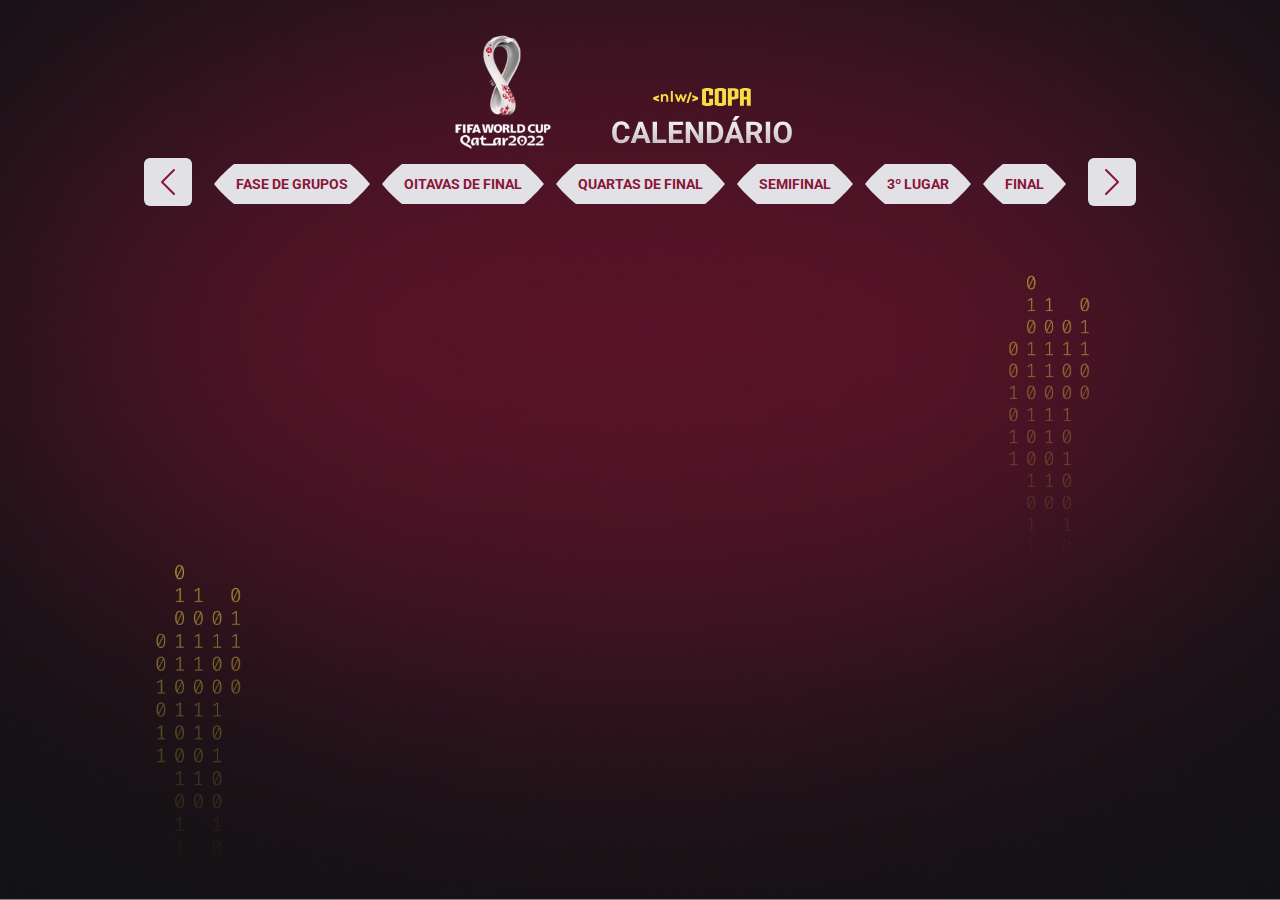
==== index.html @ 70fb7ef3 "adicionado menu" ====
<!DOCTYPE html>
<html lang="pt-br">
    <head>
        <meta charset="UTF-8">
        <meta http-equiv="X-UA-Compatible" content="IE=edge">
        <meta name="viewport" content="width=device-width, initial-scale=1.0">
        <title>Calendário de Jogos - NLW Copa</title>
        <link rel="stylesheet" href="./style.css">
        <link rel="preconnect" href="https://fonts.googleapis.com">
        <link rel="preconnect" href="https://fonts.gstatic.com" crossorigin>
        <link href="https://fonts.googleapis.com/css2?family=Roboto:wght@400;700;900&display=swap" rel="stylesheet">
        <link rel="stylesheet" href="https://cdn.jsdelivr.net/npm/swiper@8/swiper-bundle.min.css" />
    </head>
    <body class="">
        <div id="app">
            <header>
                <img class="logo" src="./assets/logo-qatar-2022.png" alt="Logo da Copa do Mundo Catar">
                <img src="./assets/logo.svg" alt="Logo da NLW">
            </header>
            <nav id="menu"></nav>
            <main id="cards" class="swiper mySwiper"></main>
        </div>
        <script src="./main.js"></script>
        <script src="https://cdn.jsdelivr.net/npm/swiper@8/swiper-bundle.min.js"></script>
    <script>
        var swiper = new Swiper(".mySwiper", {
          slidesPerView: 3,
          spaceBetween: 32,
          loop: true,
          breakpoints: {
            320: {
                slidesPerView: 1,
            },
            640: {
                slidesPerView: 2,
            },
            1020: {
                slidesPerView: 3,
            },
          },
          pagination: {
            el: ".swiper-pagination",
            clickable: true,
          },
          navigation: {
            nextEl: ".swiper-button-next",
            prevEl: ".swiper-button-prev",
          },
        });
      </script>
    </body>
</html>
---- style.css ----
* {
    margin: 0;
    padding: 0;
    box-sizing: border-box;
}

:root {
    --primary-color: #8a1538;
    --secondary-color: #8a1538;
    --card-border-title-color: #8a1538;
    --card-color-primary: #b61c4a; 
    --card-bg-color:#EEEEE4;
    --bg: url(./assets/bg-red-light.jpg);
}

body.yellow {
    --primary-color: #F7DD43;
    --secondary-color: #E1E1E6;
    --card-border-title-color: #746615;
    --card-color-primary: #F7DD43; 
    --card-bg-color: #1D1C19;
    --bg: url(./assets/bg-yellow.jpg);
}

body.blue {
    --primary-color: #F7DD43;
    --secondary-color: #E1E1E6;
    --card-border-title-color: #338AF3;
    --card-color-primary: #338AF3;
    --card-bg-color: #202024;
    --bg: url(./assets/bg-blue.jpg);
}

body.green {
    --primary-color: #F7DD43;
    --secondary-color: #E1E1E6;
    --card-border-title-color: #047C3F;
    --card-color-primary: #047C3F; 
    --card-bg-color: #1A1F1B;
    --bg: url(./assets/bg-green.jpg);
}

ul {
    list-style: none;
}

a {
    text-decoration: none;
    color: #E1E1E6;
}

body {
    background-color: #121214;
    background-image: var(--bg);
    background-position: bottom center;
    background-repeat: no-repeat;
    background-size: cover;
    min-height: 100vh;
}

body * {
    font-family: 'Roboto', sans-serif;
}

#app {
    width: fit-content;
    margin: auto;
    padding-top: 32px;
    padding-bottom: 32px;
}

header {
    text-align: center;
}

header .logo {
    width: 120px;
}

#menu {
    display: flex;
    justify-content: center;
    padding-top: 8px;
}

#menu ul {
    display: flex;
    align-items: center;
    justify-content: center;
    gap: 12px;
    z-index: 9999;
}

#menu ul li {
    display: flex;
    align-items: stretch;
    white-space: nowrap;
}

#menu ul li:hover svg {
    fill: #8a1538; 
}

#menu ul li svg {
    width: 20px;
    fill: #E1E1E6;
}

#menu ul li a {
    font-size: 14px;
    font-weight: 700;;
    text-transform: uppercase;
}

.btn.btn-primary {
    background: #E1E1E6;
    display: flex;
    align-items: center;
    padding: 0px 2px;
    color: #8a1538;
}

#menu ul li:hover .btn.btn-primary {
    color: #E1E1E6;
    background: #8a1538;
}

#cards {
    display: flex;
    flex-direction: column;
    gap: 32px;
    align-items: center;
}

.card {
    padding: 32px 23px;
    text-align: center;
    width: fit-content;
    background: var(--card-bg-color);
    border-bottom: 2px solid var(--card-color-primary);
    border-radius: 6px;
}

.card h2 {
    display: flex;
    align-items: center;
    justify-content: center;
    gap: 16px;
    padding: 8px 16px;
    border: 1px solid var(--card-border-title-color);
    border-radius: 6px;
    width: fit-content;
    margin-inline: auto;
    margin-bottom: 40px;
    color: var(--primary-color);
}

.card h2 span {
    color: var(--secondary-color);
    font-size: 14px;
    text-transform: uppercase;
}

.card ul {
    display: flex;
    flex-direction: column;
    gap: 24px;
    width: 270px;
}

.card ul li {
    display: flex;
    align-items: center;
    justify-content: space-between;
}

.card ul li figure {
    width: 74px;
}

.card ul li figure img {
    width: 50px;
    height: 50px;
    border-radius: 50%;
    box-shadow: 0 0 4px rgba(0, 0, 0, 0.1);
}

.card ul li figure figcaption {
    color: #333;
    font-size: 12px;
    font-weight: 700;
    text-transform: uppercase;
    white-space: nowrap;
}

.card ul li + li {
    padding-top: 24px;
    border-top: 1px solid #c1c1c1;
}

.card ul li strong {
    font-weight: 900;
    font-size: 36px;
    line-height: 125%;
    color: var(--secondary-color);
}

.card h2:hover,
.card ul li strong:hover, 
.card ul li figure:hover {
    transform: scale(1.1);
}

.card h2,
.card ul li strong, 
.card ul li figure {
    transition: transform 0.3s ;
}

.card {
    opacity: 0;
    animation: appear 0.2s forwards;
}

@keyframes appear {
    0% {
        transform: translateY(-50px);
    }

    100% {
        opacity: 1;
    }
}

@media (min-width: 700px) {
    #cards {
        max-width: 1170px;
        flex-direction: row;
        flex-wrap: wrap;
        align-items: flex-start;
    }

}

.swiper {
    max-width: 1012px;
    padding-top: 80px !important;
    margin-top: -64px;
}

@media (max-width: 525px) {
    .swiper {
        max-width: 320px;
        padding-inline: 15px;
    }

}

.swiper-button-next::after, .swiper-button-prev::after {
    content: "" !important;
}

.swiper-button-next, .swiper-button-prev {
    top: 24px !important;
    z-index: 9997 !important;
    background: #E1E1E6;
    width: 48px !important;
    height: 48px !important;
    border-radius: 6px;
}
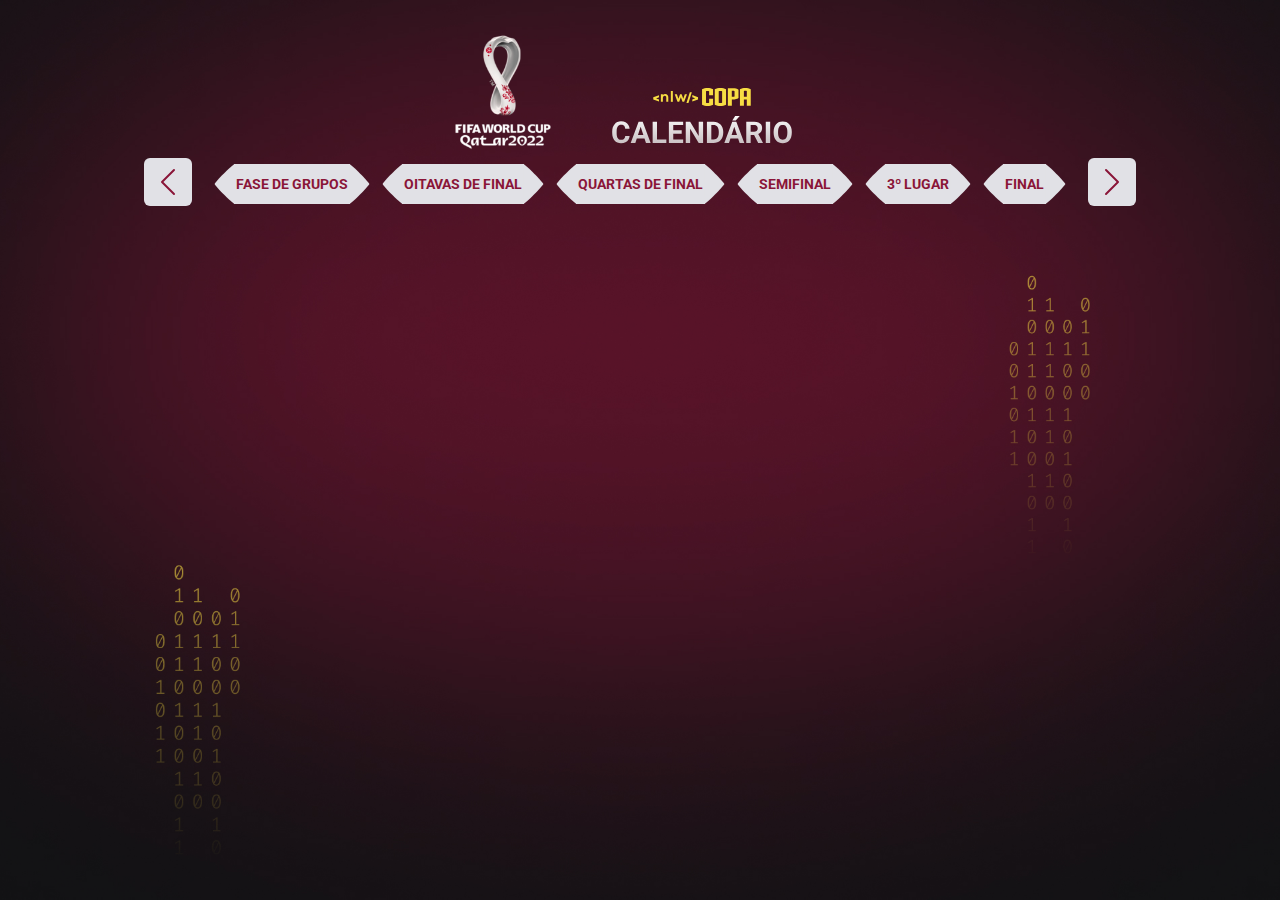
==== commit 5327a863: "melhorias no design" ====
--- a/index.html
+++ b/index.html
@@ -4,7 +4,9 @@
         <meta charset="UTF-8">
         <meta http-equiv="X-UA-Compatible" content="IE=edge">
         <meta name="viewport" content="width=device-width, initial-scale=1.0">
+        <meta name="description" content="Calendário de jogos da Copa do Mundo no Catar 2022" />
         <title>Calendário de Jogos - NLW Copa</title>
+        <link rel="icon" type="image/x-icon" href="./assets/favicon.png">
         <link rel="stylesheet" href="./style.css">
         <link rel="preconnect" href="https://fonts.googleapis.com">
         <link rel="preconnect" href="https://fonts.gstatic.com" crossorigin>
@@ -12,41 +14,42 @@
         <link rel="stylesheet" href="https://cdn.jsdelivr.net/npm/swiper@8/swiper-bundle.min.css" />
     </head>
     <body class="">
-        <div id="app">
-            <header>
-                <img class="logo" src="./assets/logo-qatar-2022.png" alt="Logo da Copa do Mundo Catar">
-                <img src="./assets/logo.svg" alt="Logo da NLW">
-            </header>
-            <nav id="menu"></nav>
-            <main id="cards" class="swiper mySwiper"></main>
-        </div>
-        <script src="./main.js"></script>
-        <script src="https://cdn.jsdelivr.net/npm/swiper@8/swiper-bundle.min.js"></script>
-    <script>
-        var swiper = new Swiper(".mySwiper", {
-          slidesPerView: 3,
-          spaceBetween: 32,
-          loop: true,
-          breakpoints: {
-            320: {
-                slidesPerView: 1,
+      <div id="app">
+        <header>
+            <img class="logo" src="./assets/logo-qatar-2022.webp" alt="Logo da Copa do Mundo Catar">
+            <img src="./assets/logo.svg" alt="Logo da NLW">
+        </header>
+        <nav id="menu"></nav>
+        <main id="cards" class="swiper mySwiper"></main>
+      </div>
+      <script src="./main.js"></script>
+      <script src="https://cdn.jsdelivr.net/npm/swiper@8/swiper-bundle.min.js"></script>
+      <script>
+          var swiper = new Swiper(".mySwiper", {
+            slidesPerView: 3,
+            spaceBetween: 32,
+            loop: true,
+            breakpoints: {
+              320: {
+                  slidesPerView: 1,
+              },
+              640: {
+                  slidesPerView: 2,
+                  spaceBetween: 16,
+              },
+              1020: {
+                  slidesPerView: 3,
+              },
             },
-            640: {
-                slidesPerView: 2,
+            pagination: {
+              el: ".swiper-pagination",
+              clickable: true,
             },
-            1020: {
-                slidesPerView: 3,
+            navigation: {
+              nextEl: ".swiper-button-next",
+              prevEl: ".swiper-button-prev",
             },
-          },
-          pagination: {
-            el: ".swiper-pagination",
-            clickable: true,
-          },
-          navigation: {
-            nextEl: ".swiper-button-next",
-            prevEl: ".swiper-button-prev",
-          },
-        });
-      </script>
+          });
+        </script>
     </body>
 </html>--- a/style.css
+++ b/style.css
@@ -9,7 +9,7 @@
     --secondary-color: #8a1538;
     --card-border-title-color: #8a1538;
     --card-color-primary: #b61c4a; 
-    --card-bg-color:#EEEEE4;
+    --card-bg-color:#E1E1E6;
     --bg: url(./assets/bg-red-light.jpg);
 }
 
@@ -49,6 +49,10 @@
     color: #E1E1E6;
 }
 
+:focus {
+    outline: none !important;
+}
+
 body {
     background-color: #121214;
     background-image: var(--bg);
@@ -71,6 +75,7 @@
 
 header {
     text-align: center;
+    user-select: none;
 }
 
 header .logo {
@@ -89,27 +94,32 @@
     justify-content: center;
     gap: 12px;
     z-index: 9999;
-}
-
-#menu ul li {
-    display: flex;
-    align-items: stretch;
-    white-space: nowrap;
+    flex-wrap: wrap;
+}
+
+#menu ul li svg {
+    width: 20px;
+    height: 40px;
+    fill: #E1E1E6;
 }
 
 #menu ul li:hover svg {
     fill: #8a1538; 
 }
 
-#menu ul li svg {
-    width: 20px;
-    fill: #E1E1E6;
+.button-left {
+    transform: translateX(0.4px);
+}
+
+.button-right {
+    transform: translateX(-0.4px);
 }
 
 #menu ul li a {
     font-size: 14px;
     font-weight: 700;;
     text-transform: uppercase;
+    display: flex;
 }
 
 .btn.btn-primary {
@@ -198,21 +208,34 @@
     border-top: 1px solid #c1c1c1;
 }
 
-.card ul li strong {
+.card ul li .info {
+    display: flex;
+    flex-direction: column;
+    justify-content: center;
+    margin-bottom: 8px;
+}
+
+.card ul li .info strong {
     font-weight: 900;
     font-size: 36px;
     line-height: 125%;
     color: var(--secondary-color);
 }
 
+.card ul li .info span {
+    font-size: 10px;
+    line-height: 12px;
+    color: #787878;
+}
+
 .card h2:hover,
-.card ul li strong:hover, 
+.card ul li .info:hover, 
 .card ul li figure:hover {
     transform: scale(1.1);
 }
 
 .card h2,
-.card ul li strong, 
+.card ul li .info, 
 .card ul li figure {
     transition: transform 0.3s ;
 }
@@ -232,12 +255,13 @@
     }
 }
 
-@media (min-width: 700px) {
+@media (min-width: 769px) {
     #cards {
         max-width: 1170px;
         flex-direction: row;
         flex-wrap: wrap;
         align-items: flex-start;
+        justify-content: center;
     }
 
 }
@@ -248,12 +272,46 @@
     margin-top: -64px;
 }
 
+.games {
+    display: flex;
+    flex-direction: row;
+    flex-wrap: wrap;
+    justify-content: space-around;
+    align-items: center;
+    gap: 16px;
+    margin-top: 32px;
+    max-width: 648px;
+}
+
 @media (max-width: 525px) {
     .swiper {
         max-width: 320px;
         padding-inline: 15px;
     }
 
+    #menu {
+        display: flex;
+        flex-direction: column;
+        gap: 16px;
+        align-items: center;
+    }
+    
+    #menu ul {
+        display: flex;
+        flex-direction: column;
+        align-items: center;
+    }
+}
+
+@media (min-width: 525px) and (max-width: 1012px) {
+    .swiper {
+        max-width: 648px;
+        padding-inline: 15px;
+    }
+
+    #menu ul {
+        max-width: 72%;
+    }
 }
 
 .swiper-button-next::after, .swiper-button-prev::after {
@@ -267,4 +325,5 @@
     width: 48px !important;
     height: 48px !important;
     border-radius: 6px;
-}
+    user-select: none;
+}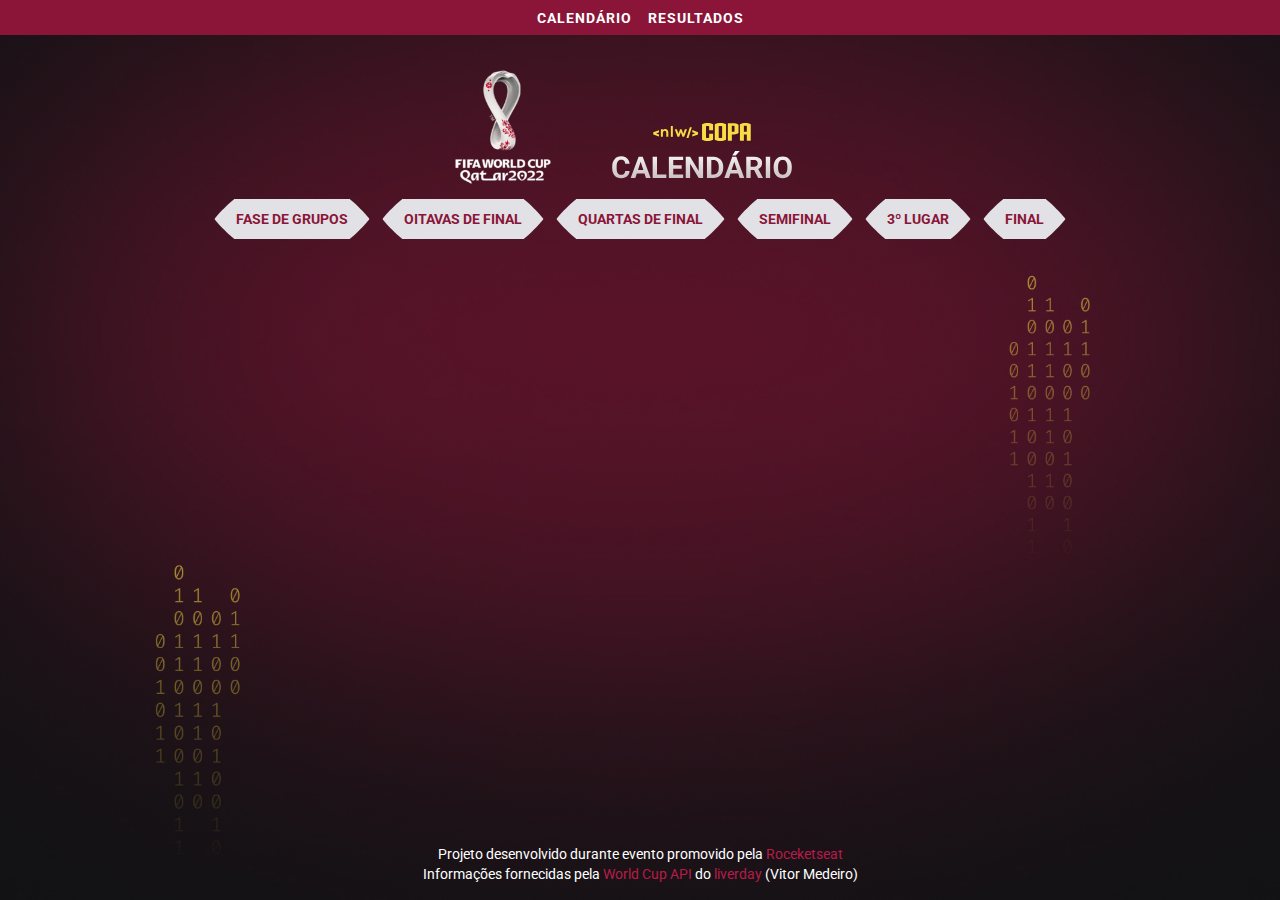
==== commit 4f9709bb: "ajustes" ====
--- a/index.html
+++ b/index.html
@@ -7,49 +7,50 @@
         <meta name="description" content="Calendário de jogos da Copa do Mundo no Catar 2022" />
         <title>Calendário de Jogos - NLW Copa</title>
         <link rel="icon" type="image/x-icon" href="./assets/favicon.png">
+        <link rel="stylesheet" href="https://cdn.jsdelivr.net/npm/swiper@8/swiper-bundle.min.css" />
         <link rel="stylesheet" href="./style.css">
         <link rel="preconnect" href="https://fonts.googleapis.com">
         <link rel="preconnect" href="https://fonts.gstatic.com" crossorigin>
         <link href="https://fonts.googleapis.com/css2?family=Roboto:wght@400;700;900&display=swap" rel="stylesheet">
-        <link rel="stylesheet" href="https://cdn.jsdelivr.net/npm/swiper@8/swiper-bundle.min.css" />
+        <link href="./assets/bg-red-light.jpg" rel="preload" as="image">
     </head>
-    <body class="">
+    <body>
+      <div class="top-bar">
+        <ul>
+          <li><a href="#">Calendário</a></li>
+          <li><a href="#">Resultados</a></li>
+        </ul>
+      </div>
       <div id="app">
         <header>
-            <img class="logo" src="./assets/logo-qatar-2022.webp" alt="Logo da Copa do Mundo Catar">
+            <img class="logo" src="./assets/logo-qatar-2022.webp" alt="Logo da Copa do Mundo Catar" width="120" height="120">
             <img src="./assets/logo.svg" alt="Logo da NLW">
         </header>
         <nav id="menu"></nav>
-        <main id="cards" class="swiper mySwiper"></main>
+        <div class="swiper mySwiper">
+          <div class="swiper-wrapper">
+          </div>
+          <div class="swiper-button-next">
+              <img src="./assets/arrowRight.svg">
+          </div>
+          <div class="swiper-button-prev">
+              <img src="./assets/arrowLeft.svg">
+          </div>
+        </div>
+        <footer>
+          <p>
+            Projeto desenvolvido durante evento promovido pela 
+            <a href="https://www.rocketseat.com.br/">Roceketseat</a>
+          </p>
+          <p>
+            Informações fornecidas pela
+            <a href="https://github.com/liverday/world-cup-api">World Cup API</a>
+            do
+            <a href="https://github.com/liverday">liverday</a> (Vitor Medeiro)
+          </p>
+        </footer>
       </div>
+      <script src="https://cdn.jsdelivr.net/npm/swiper@8/swiper-bundle.min.js"></script>
       <script src="./main.js"></script>
-      <script src="https://cdn.jsdelivr.net/npm/swiper@8/swiper-bundle.min.js"></script>
-      <script>
-          var swiper = new Swiper(".mySwiper", {
-            slidesPerView: 3,
-            spaceBetween: 32,
-            loop: true,
-            breakpoints: {
-              320: {
-                  slidesPerView: 1,
-              },
-              640: {
-                  slidesPerView: 2,
-                  spaceBetween: 16,
-              },
-              1020: {
-                  slidesPerView: 3,
-              },
-            },
-            pagination: {
-              el: ".swiper-pagination",
-              clickable: true,
-            },
-            navigation: {
-              nextEl: ".swiper-button-next",
-              prevEl: ".swiper-button-prev",
-            },
-          });
-        </script>
     </body>
 </html>--- a/style.css
+++ b/style.css
@@ -7,46 +7,21 @@
 :root {
     --primary-color: #8a1538;
     --secondary-color: #8a1538;
+    --white: #fff;
+    --black: #121214;
     --card-border-title-color: #8a1538;
     --card-color-primary: #b61c4a; 
     --card-bg-color:#E1E1E6;
     --bg: url(./assets/bg-red-light.jpg);
 }
 
-body.yellow {
-    --primary-color: #F7DD43;
-    --secondary-color: #E1E1E6;
-    --card-border-title-color: #746615;
-    --card-color-primary: #F7DD43; 
-    --card-bg-color: #1D1C19;
-    --bg: url(./assets/bg-yellow.jpg);
-}
-
-body.blue {
-    --primary-color: #F7DD43;
-    --secondary-color: #E1E1E6;
-    --card-border-title-color: #338AF3;
-    --card-color-primary: #338AF3;
-    --card-bg-color: #202024;
-    --bg: url(./assets/bg-blue.jpg);
-}
-
-body.green {
-    --primary-color: #F7DD43;
-    --secondary-color: #E1E1E6;
-    --card-border-title-color: #047C3F;
-    --card-color-primary: #047C3F; 
-    --card-bg-color: #1A1F1B;
-    --bg: url(./assets/bg-green.jpg);
-}
-
 ul {
     list-style: none;
 }
 
 a {
     text-decoration: none;
-    color: #E1E1E6;
+    color: var(--card-bg-color);
 }
 
 :focus {
@@ -54,7 +29,8 @@
 }
 
 body {
-    background-color: #121214;
+    position: relative;
+    background-color: var(--black);
     background-image: var(--bg);
     background-position: bottom center;
     background-repeat: no-repeat;
@@ -66,6 +42,26 @@
     font-family: 'Roboto', sans-serif;
 }
 
+.top-bar {
+    display: flex;
+    justify-content: center;
+    background-color: var(--primary-color);
+    padding: 8px;
+}
+
+.top-bar ul {
+    display: flex;
+    gap: 16px;
+}
+
+.top-bar ul li a {
+    color: var(--white);
+    font-size: 14px;
+    font-weight: 700;
+    text-transform: uppercase;
+    letter-spacing: 1px;
+}
+
 #app {
     width: fit-content;
     margin: auto;
@@ -78,10 +74,6 @@
     user-select: none;
 }
 
-header .logo {
-    width: 120px;
-}
-
 #menu {
     display: flex;
     justify-content: center;
@@ -100,11 +92,11 @@
 #menu ul li svg {
     width: 20px;
     height: 40px;
-    fill: #E1E1E6;
+    fill: var(--card-bg-color);
 }
 
 #menu ul li:hover svg {
-    fill: #8a1538; 
+    fill: var(--primary-color); 
 }
 
 .button-left {
@@ -123,29 +115,30 @@
 }
 
 .btn.btn-primary {
-    background: #E1E1E6;
+    background: var(--card-bg-color);
     display: flex;
     align-items: center;
     padding: 0px 2px;
-    color: #8a1538;
+    color: var(--primary-color);
 }
 
 #menu ul li:hover .btn.btn-primary {
     color: #E1E1E6;
-    background: #8a1538;
-}
-
-#cards {
-    display: flex;
-    flex-direction: column;
-    gap: 32px;
-    align-items: center;
+    background: var(--primary-color);
+}
+
+#btn-mobile {
+    display: none;
+    background-color: var(--card-bg-color);
+    padding: 4px 4px 0px 4px;
+    border-radius: 4px;
+    z-index: 9997;
+    margin-bottom: 4px;
 }
 
 .card {
     padding: 32px 23px;
     text-align: center;
-    width: fit-content;
     background: var(--card-bg-color);
     border-bottom: 2px solid var(--card-color-primary);
     border-radius: 6px;
@@ -182,10 +175,11 @@
     display: flex;
     align-items: center;
     justify-content: space-between;
+    flex-wrap: wrap;
 }
 
 .card ul li figure {
-    width: 74px;
+    flex: 1;
 }
 
 .card ul li figure img {
@@ -200,7 +194,7 @@
     font-size: 12px;
     font-weight: 700;
     text-transform: uppercase;
-    white-space: nowrap;
+    /* white-space: nowrap; */
 }
 
 .card ul li + li {
@@ -213,6 +207,7 @@
     flex-direction: column;
     justify-content: center;
     margin-bottom: 8px;
+    flex: 0;
 }
 
 .card ul li .info strong {
@@ -255,21 +250,18 @@
     }
 }
 
-@media (min-width: 769px) {
-    #cards {
-        max-width: 1170px;
-        flex-direction: row;
-        flex-wrap: wrap;
-        align-items: flex-start;
-        justify-content: center;
-    }
-
-}
-
 .swiper {
     max-width: 1012px;
     padding-top: 80px !important;
-    margin-top: -64px;
+    /* margin-top: -64px; */
+    margin-top: -48px;
+    margin-bottom: 48px;
+
+}
+
+.swiper-wrapper {
+    margin-inline: auto !important;
+    width: fit-content !important;
 }
 
 .games {
@@ -277,16 +269,28 @@
     flex-direction: row;
     flex-wrap: wrap;
     justify-content: space-around;
-    align-items: center;
+    align-items: flex-start ;
     gap: 16px;
     margin-top: 32px;
     max-width: 648px;
+    margin-inline: auto;
+}
+
+@media (min-width: 526px) {
+    .card {
+        width: fit-content !important;
+    }
 }
 
 @media (max-width: 525px) {
+    header {
+        margin-bottom: 16px;
+        max-width: 375px;
+        margin-inline: auto;
+    }
+
     .swiper {
         max-width: 320px;
-        padding-inline: 15px;
     }
 
     #menu {
@@ -301,6 +305,24 @@
         flex-direction: column;
         align-items: center;
     }
+
+    #btn-mobile {
+        display: block;
+    }
+
+    #menu-fases {
+        display: none !important;
+    }
+
+    #menu.active #menu-fases {
+        display: flex !important;
+    }
+
+    #menu.active ul li {
+        opacity: 0;
+        animation: appear 0.2s forwards;
+    }
+
 }
 
 @media (min-width: 525px) and (max-width: 1012px) {
@@ -321,9 +343,27 @@
 .swiper-button-next, .swiper-button-prev {
     top: 24px !important;
     z-index: 9997 !important;
-    background: #E1E1E6;
+    background: var(--card-bg-color);
     width: 48px !important;
     height: 48px !important;
     border-radius: 6px;
     user-select: none;
+}
+
+footer {
+    position: absolute;
+    bottom: 16px;
+    left: 50%;
+    transform: translateX(-50%);
+    text-align: center;
+}
+
+footer p {
+    color: var(--white);
+    font-size: 14px;
+    line-height: 20px;
+}
+
+footer p a {
+    color: var(--card-color-primary);
 }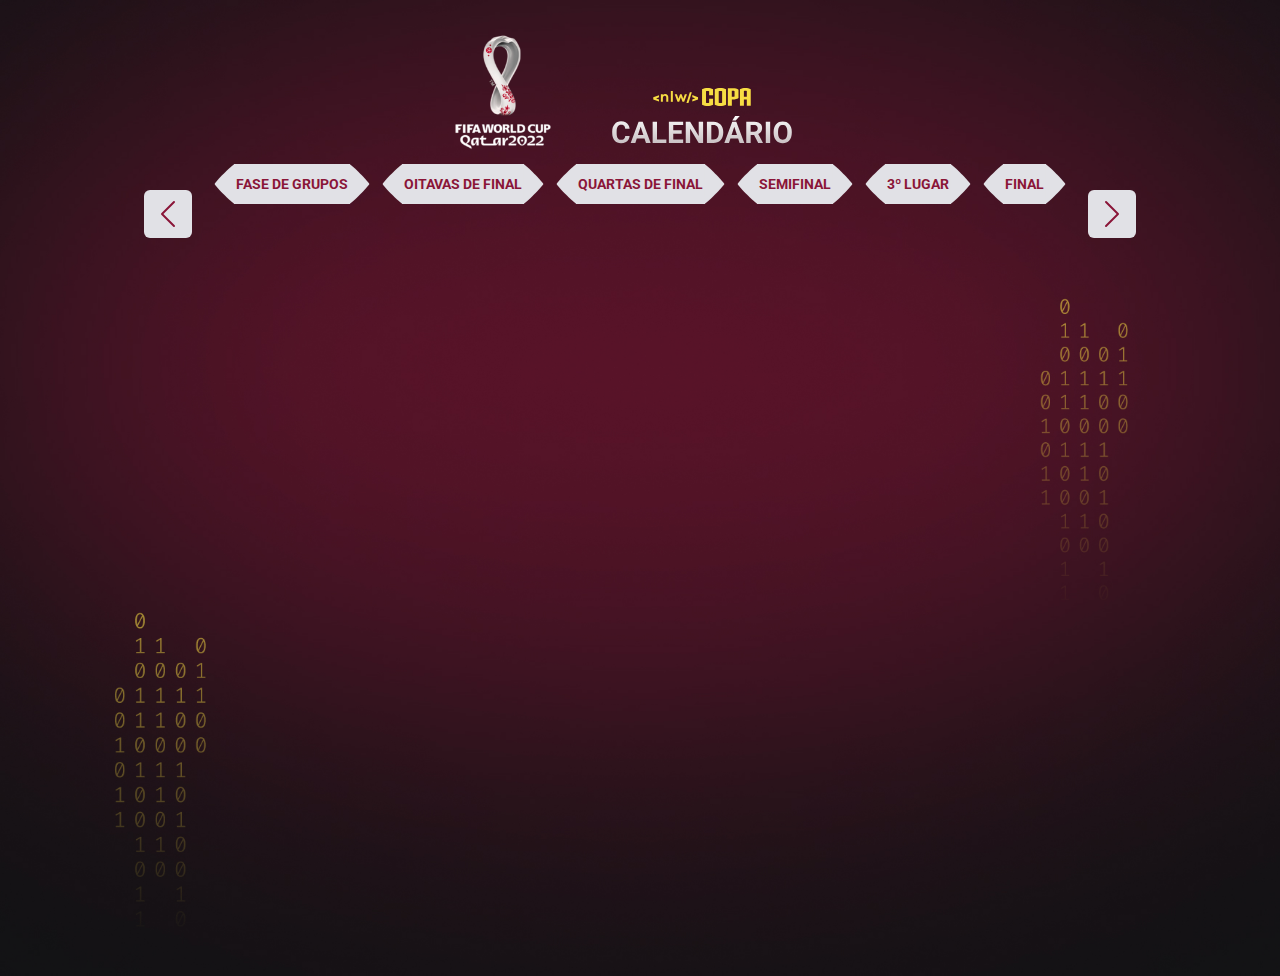
==== commit 94be7652: "ajustes na home" ====
--- a/index.html
+++ b/index.html
@@ -7,50 +7,54 @@
         <meta name="description" content="Calendário de jogos da Copa do Mundo no Catar 2022" />
         <title>Calendário de Jogos - NLW Copa</title>
         <link rel="icon" type="image/x-icon" href="./assets/favicon.png">
-        <link rel="stylesheet" href="https://cdn.jsdelivr.net/npm/swiper@8/swiper-bundle.min.css" />
         <link rel="stylesheet" href="./style.css">
         <link rel="preconnect" href="https://fonts.googleapis.com">
         <link rel="preconnect" href="https://fonts.gstatic.com" crossorigin>
         <link href="https://fonts.googleapis.com/css2?family=Roboto:wght@400;700;900&display=swap" rel="stylesheet">
-        <link href="./assets/bg-red-light.jpg" rel="preload" as="image">
+        <link rel="stylesheet" href="https://cdn.jsdelivr.net/npm/swiper@8/swiper-bundle.min.css" />
+        <link href="./assets/bg-red-light.jpg" rel="preload" as="image" media="(max-width: 767px)">
+        <link href="./assets/bg-red-light.jpg" rel="preload" as="image" media="(min-width: 768px)">
     </head>
     <body>
-      <div class="top-bar">
-        <ul>
-          <li><a href="#">Calendário</a></li>
-          <li><a href="#">Resultados</a></li>
-        </ul>
-      </div>
       <div id="app">
         <header>
             <img class="logo" src="./assets/logo-qatar-2022.webp" alt="Logo da Copa do Mundo Catar" width="120" height="120">
             <img src="./assets/logo.svg" alt="Logo da NLW">
         </header>
         <nav id="menu"></nav>
-        <div class="swiper mySwiper">
-          <div class="swiper-wrapper">
-          </div>
-          <div class="swiper-button-next">
-              <img src="./assets/arrowRight.svg">
-          </div>
-          <div class="swiper-button-prev">
-              <img src="./assets/arrowLeft.svg">
-          </div>
-        </div>
-        <footer>
-          <p>
-            Projeto desenvolvido durante evento promovido pela 
-            <a href="https://www.rocketseat.com.br/">Roceketseat</a>
-          </p>
-          <p>
-            Informações fornecidas pela
-            <a href="https://github.com/liverday/world-cup-api">World Cup API</a>
-            do
-            <a href="https://github.com/liverday">liverday</a> (Vitor Medeiro)
-          </p>
-        </footer>
+        <main id="cards" class="swiper mySwiper"></main>
       </div>
+      <script src="./main.js"></script>
       <script src="https://cdn.jsdelivr.net/npm/swiper@8/swiper-bundle.min.js"></script>
-      <script src="./main.js"></script>
+      <script>
+          var swiper = new Swiper(".mySwiper", {
+            slidesPerView: 'auto',
+            spaceBetween: 32,
+            watchOverflow: true,
+            loop: true,
+            loopedSlides: 3,
+            breakpoints: {
+              320: {
+                  slidesPerView: 1,
+                  spaceBetween: 0,
+              },
+              640: {
+                  slidesPerView: 2,
+                  spaceBetween: 16,
+              },
+              1020: {
+                  slidesPerView: 3,
+              },
+            },
+            pagination: {
+              el: ".swiper-pagination",
+              clickable: true,
+            },
+            navigation: {
+              nextEl: ".swiper-button-next",
+              prevEl: ".swiper-button-prev",
+            },
+          });
+        </script>
     </body>
 </html>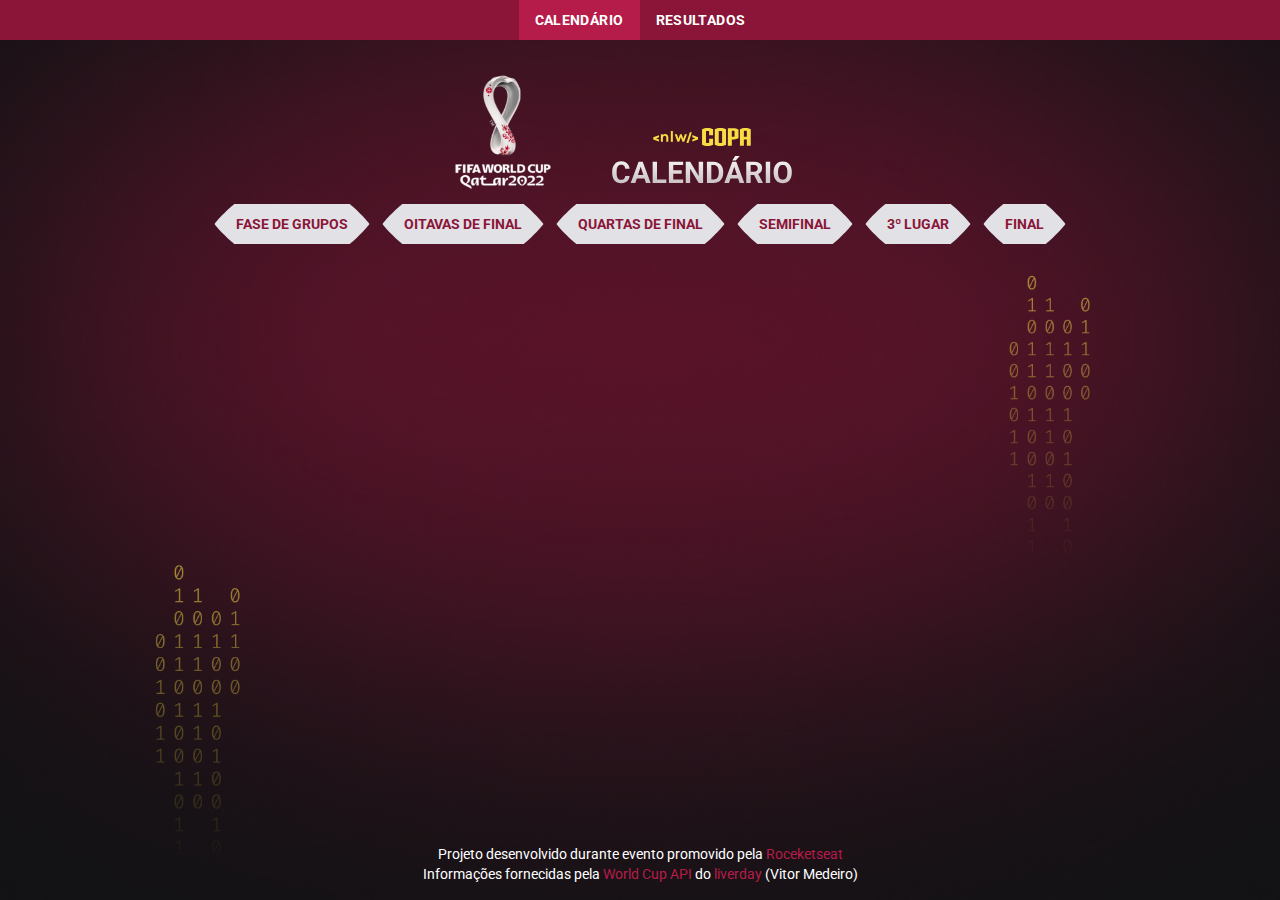
==== commit 5b73264d: "adicação de top bar e página de resultado" ====
--- a/index.html
+++ b/index.html
@@ -4,57 +4,53 @@
         <meta charset="UTF-8">
         <meta http-equiv="X-UA-Compatible" content="IE=edge">
         <meta name="viewport" content="width=device-width, initial-scale=1.0">
-        <meta name="description" content="Calendário de jogos da Copa do Mundo no Catar 2022" />
-        <title>Calendário de Jogos - NLW Copa</title>
+        <meta name="description" content="Calendário de jogos da Copa do Mundo no Qatar 2022" />
+        <title>Calendário de Jogos - Qatar 2022</title>
         <link rel="icon" type="image/x-icon" href="./assets/favicon.png">
+        <link rel="stylesheet" href="https://cdn.jsdelivr.net/npm/swiper@8/swiper-bundle.min.css" />
         <link rel="stylesheet" href="./style.css">
         <link rel="preconnect" href="https://fonts.googleapis.com">
         <link rel="preconnect" href="https://fonts.gstatic.com" crossorigin>
         <link href="https://fonts.googleapis.com/css2?family=Roboto:wght@400;700;900&display=swap" rel="stylesheet">
-        <link rel="stylesheet" href="https://cdn.jsdelivr.net/npm/swiper@8/swiper-bundle.min.css" />
-        <link href="./assets/bg-red-light.jpg" rel="preload" as="image" media="(max-width: 767px)">
-        <link href="./assets/bg-red-light.jpg" rel="preload" as="image" media="(min-width: 768px)">
+        <link href="./assets/bg-red-light.jpg" rel="preload" as="image">
     </head>
     <body>
+      <div id="top-bar">
+        <ul>
+          <li class="link active"><a href="index.html">Calendário</a></li>
+          <li class="link"><a href="resultados.html">Resultados</a></li>
+        </ul>
+      </div>
       <div id="app">
         <header>
             <img class="logo" src="./assets/logo-qatar-2022.webp" alt="Logo da Copa do Mundo Catar" width="120" height="120">
             <img src="./assets/logo.svg" alt="Logo da NLW">
         </header>
         <nav id="menu"></nav>
-        <main id="cards" class="swiper mySwiper"></main>
+        <div class="swiper mySwiper">
+          <div class="swiper-wrapper">
+          </div>
+          <div class="swiper-button-next">
+              <img src="./assets/arrowRight.svg">
+          </div>
+          <div class="swiper-button-prev">
+              <img src="./assets/arrowLeft.svg">
+          </div>
+        </div>
+        <footer>
+          <p>
+            Projeto desenvolvido durante evento promovido pela 
+            <a href="https://www.rocketseat.com.br/">Roceketseat</a>
+          </p>
+          <p>
+            Informações fornecidas pela
+            <a href="https://github.com/liverday/world-cup-api">World Cup API</a>
+            do
+            <a href="https://github.com/liverday">liverday</a> (Vitor Medeiro)
+          </p>
+        </footer>
       </div>
-      <script src="./main.js"></script>
       <script src="https://cdn.jsdelivr.net/npm/swiper@8/swiper-bundle.min.js"></script>
-      <script>
-          var swiper = new Swiper(".mySwiper", {
-            slidesPerView: 'auto',
-            spaceBetween: 32,
-            watchOverflow: true,
-            loop: true,
-            loopedSlides: 3,
-            breakpoints: {
-              320: {
-                  slidesPerView: 1,
-                  spaceBetween: 0,
-              },
-              640: {
-                  slidesPerView: 2,
-                  spaceBetween: 16,
-              },
-              1020: {
-                  slidesPerView: 3,
-              },
-            },
-            pagination: {
-              el: ".swiper-pagination",
-              clickable: true,
-            },
-            navigation: {
-              nextEl: ".swiper-button-next",
-              prevEl: ".swiper-button-prev",
-            },
-          });
-        </script>
+      <script src="./js/calendario.js"></script>
     </body>
 </html>--- a/style.css
+++ b/style.css
@@ -42,24 +42,33 @@
     font-family: 'Roboto', sans-serif;
 }
 
-.top-bar {
+#top-bar {
     display: flex;
     justify-content: center;
     background-color: var(--primary-color);
-    padding: 8px;
-}
-
-.top-bar ul {
-    display: flex;
-    gap: 16px;
-}
-
-.top-bar ul li a {
+}
+
+#top-bar ul {
+    display: flex;
+}
+
+#top-bar ul li {
+    display: flex;
+    padding: 0 16px;
+    height: 40px;
+}
+
+#top-bar ul li:hover, #top-bar ul li.active {
+    background-color: var(--card-color-primary);
+}
+
+#top-bar ul li a {
     color: var(--white);
     font-size: 14px;
     font-weight: 700;
     text-transform: uppercase;
-    letter-spacing: 1px;
+    letter-spacing: .4px;
+    align-self: center;
 }
 
 #app {
